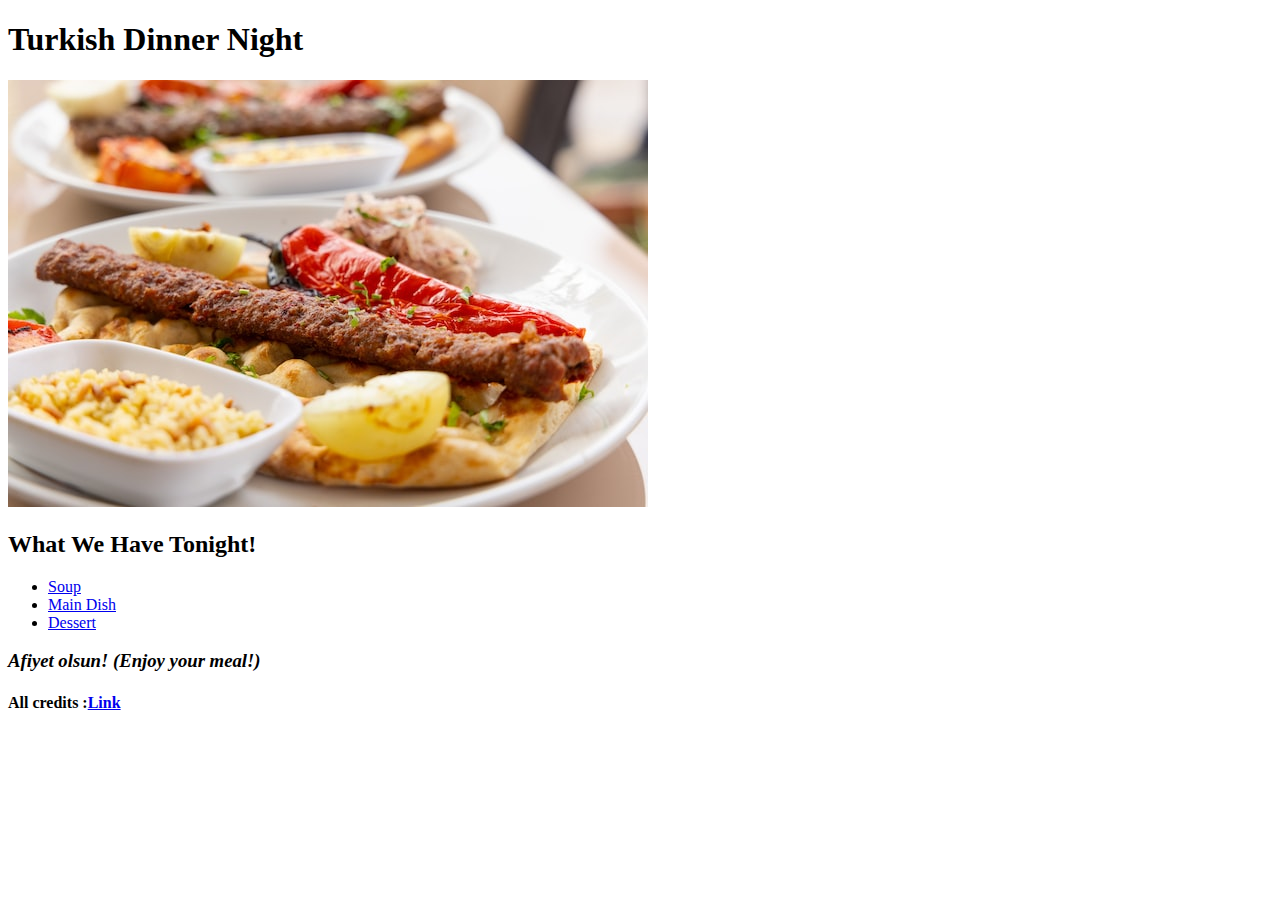
==== index.html @ 34ffa4bd "/" ====
<!DOCTYPE html>
<html lang="en">
<head>
  <meta charset="UTF-8">
  <meta http-equiv="X-UA-Compatible" content="IE=edge">
  <meta name="viewport" content="width=device-width, initial-scale=1.0">
  <title>Odin Recipes</title>
</head>
<body>
  <h1>Turkish Dinner Night</h1>
<img src="images/kebab.jpg" alt="Turkish Kebab">
<h2>What We Have Tonight!</h2>
<ul>
  <li><a href="recipes/TurkishRedLentilSoupwithMint.html">Soup</a></li>
  <li><a href="recipes/TurkishChickenKebab.html">Main Dish</a></li>
  <li><a href="recipes/TurkishBaklava.html">Dessert</a></li>
</ul>

<h3><em>Afiyet olsun! (Enjoy your meal!)</em></h3>
<h4>All credits :<a href="https://www.allrecipes.com/">Link</a></h4>
</body>
</html>
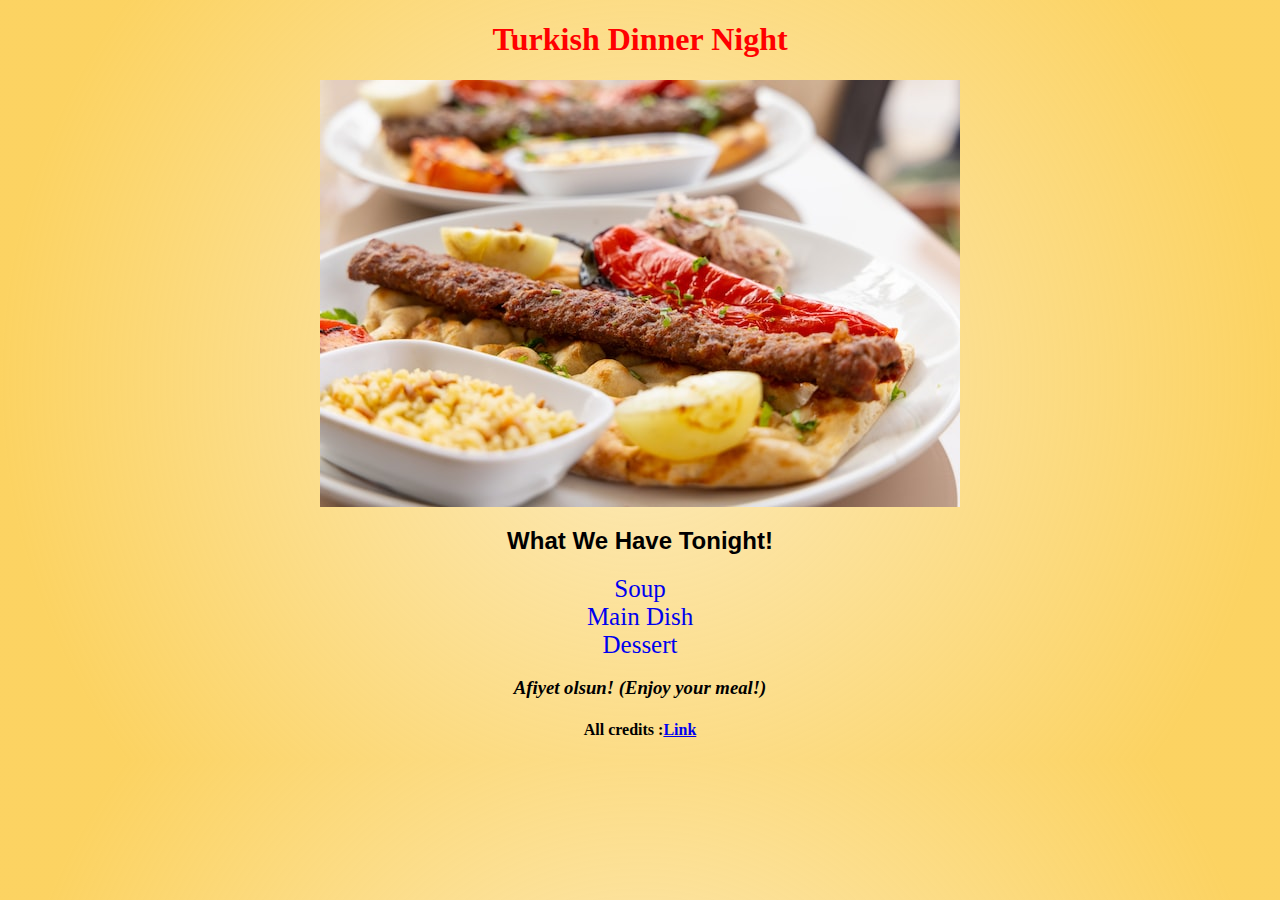
==== commit fad30cab: "push" ====
--- a/index.html
+++ b/index.html
@@ -4,19 +4,20 @@
   <meta charset="UTF-8">
   <meta http-equiv="X-UA-Compatible" content="IE=edge">
   <meta name="viewport" content="width=device-width, initial-scale=1.0">
+  <link rel="stylesheet" href="styles.css">
   <title>Odin Recipes</title>
 </head>
 <body>
-  <h1>Turkish Dinner Night</h1>
-<img src="images/kebab.jpg" alt="Turkish Kebab">
-<h2>What We Have Tonight!</h2>
-<ul>
-  <li><a href="recipes/TurkishRedLentilSoupwithMint.html">Soup</a></li>
-  <li><a href="recipes/TurkishChickenKebab.html">Main Dish</a></li>
-  <li><a href="recipes/TurkishBaklava.html">Dessert</a></li>
-</ul>
+  <h1><div class="title">Turkish Dinner Night</div></h1>
+<img src="images/kebab.jpg" alt="Turkish Kebab" class="center">
+<h2><div class="secondtitle">What We Have Tonight!</div></h2>
+<ul><div class ="mainpage">
+  <li><a href="recipes/TurkishRedLentilSoupwithMint.html" style="text-decoration:none;">Soup</a></li>
+  <li><a href="recipes/TurkishChickenKebab.html" style="text-decoration:none;">Main Dish</a></li>
+  <li><a href="recipes/TurkishBaklava.html" style="text-decoration:none;">Dessert</a></li>
+</div></ul>
 
-<h3><em>Afiyet olsun! (Enjoy your meal!)</em></h3>
-<h4>All credits :<a href="https://www.allrecipes.com/">Link</a></h4>
+<h3><div><em>Afiyet olsun! (Enjoy your meal!)</em></div></h3>
+<h4><div>All credits :<a href="https://www.allrecipes.com/">Link</a></div></h4>
 </body>
 </html>--- a/styles.css
+++ b/styles.css
@@ -0,0 +1,44 @@
+body {
+  background-image: radial-gradient(circle farthest-side, #fceabb, hsla(44, 100%, 49%, 0.616));
+
+}
+
+.title {
+  color : red;
+  text-align: center;
+}
+
+.center {
+  display: block;
+  margin-left: auto;
+  margin-right: auto;
+}
+.secondtitle {
+  text-align: center;
+  font-family: sans-serif;
+}
+
+.mainpage {
+  padding-left: 0;
+  list-style-type: none;
+  text-align: center;
+  font-size: 25px;
+  text-decoration: none;
+}
+
+ul {
+  padding-left: 0;
+  list-style-type: none;
+  text-align: center;
+  
+}
+
+ol {
+  text-align: center;
+  list-style-position: inside;
+  padding-left: 0;
+}
+div {
+  text-align: center;
+}
+
